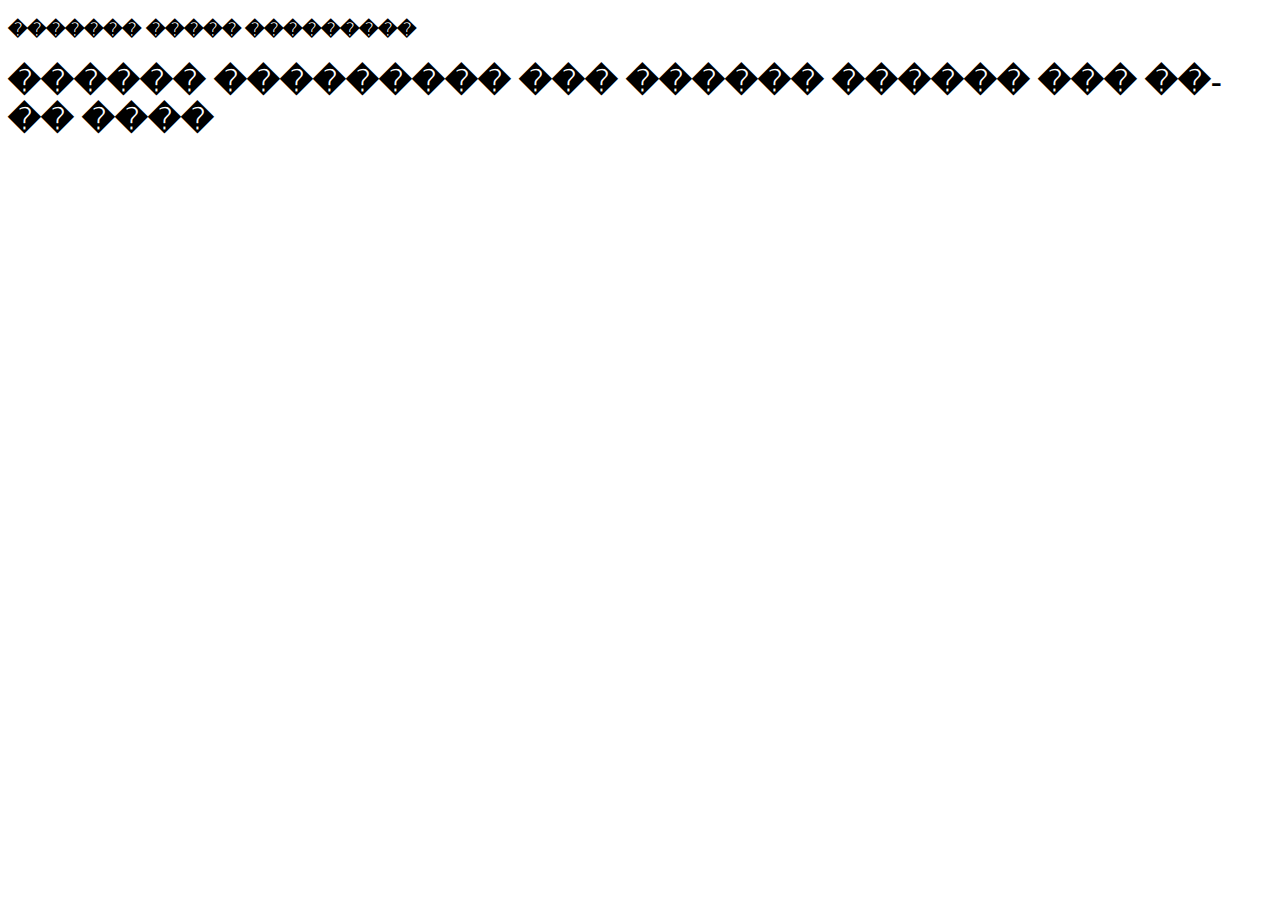
==== themes/typography/draft.index.html @ 27727218 "Create custom templates." ====
<!DOCTYPE html>
<html lang="en">
	<head>
		<meta charset="utf-8" />
		<title>������� ����� (������ ��������)</title>
		<link rel="stylesheet" href="/style/style.css" type="text/css" />
		<!--[if IE]><script src="/style/html5.js"></script><![endif]-->
        <!--[if lt IE 9]><script src="/style/css3-mediaqueries.js"></script><![endif]-->
	</head>
    <body>
        <section>
            <header>
                <h3 class="author">
                    <span class="main-header">����&shy;��� ��&shy;���</span>
                    <span class="second-header">���������</span>
                </h3>
                <h1>
                    <span class="main-header">���&shy;��� ����&shy;���&shy;��</span>
                    <span class="second-header">��� ���&shy;��� ���&shy;��� ��� ��&shy;�� ����</span>
                </h1>
            </header>
            
            <section class="current">
                <!--php-md-article-content-here-->
            </section>
            
            <footer>
            </footer>
        </section>

		<!-- jQuery -->
		<script src="/style/jquery.min.js"></script>
		<!-- http://bohemianalps.com/tools/grid/ -->
		<link href="/style/headsupgrid/hugrid.css" type="text/css" rel="stylesheet" />
		<script src="/style/headsupgrid/hugrid.js"></script>
		<script type="text/javascript">
		    $(document).ready(function() {
		        pageUnits = 'px';
		        colUnits = 'px';
		        pagewidth = 940;
		        columns = 16;
		        columnwidth = 40;
		        gutterwidth = 20;
		        pagetopmargin = 24;
		        rowheight = 24;
		        gridonload = 'off';
		        makehugrid();
		        setgridonload();
		    });
		</script>
	</body>
</html>
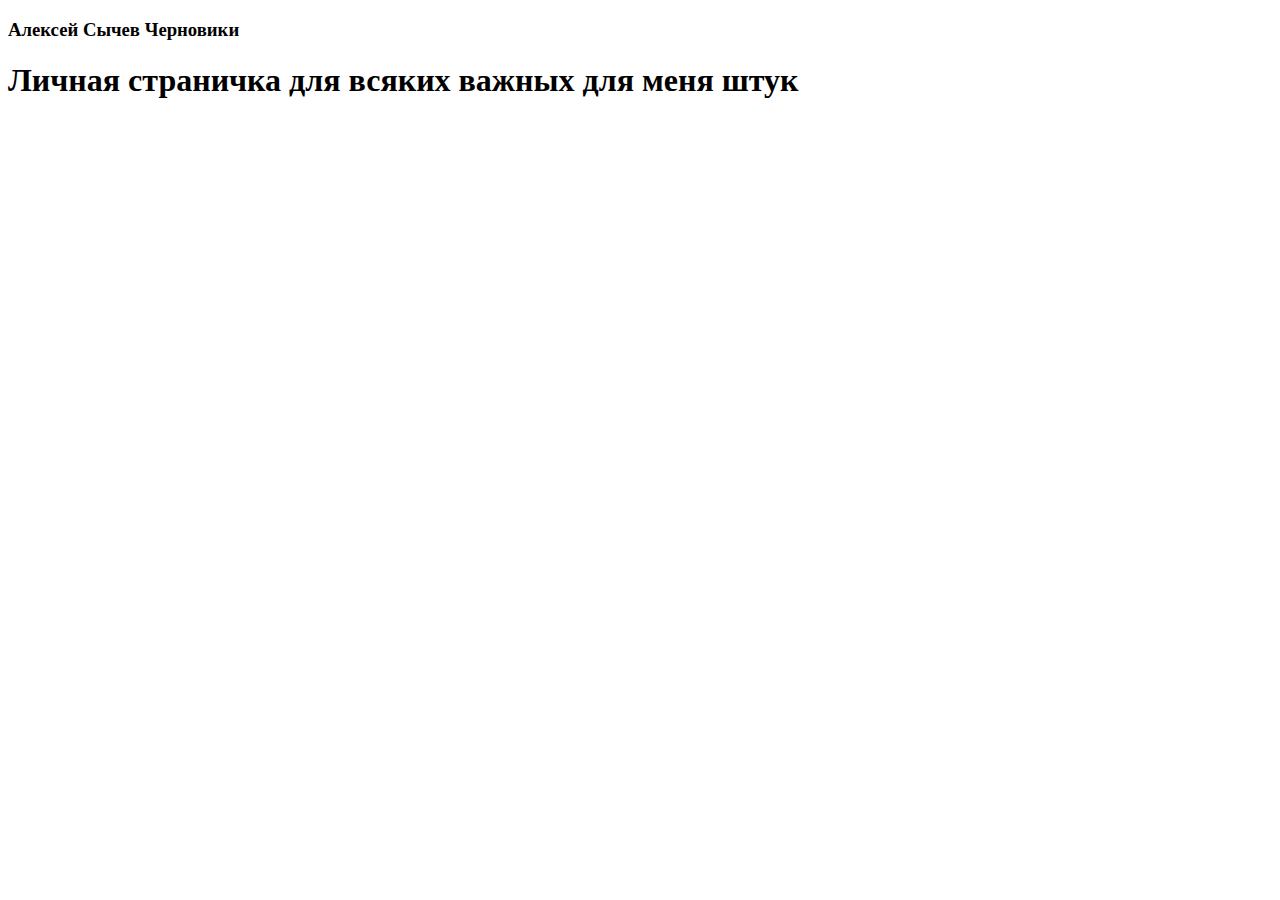
==== commit e0aacf71: "Convert all russian theme files to UTF-8" ====
--- a/themes/typography/draft.index.html
+++ b/themes/typography/draft.index.html
@@ -2,7 +2,7 @@
 <html lang="en">
 	<head>
 		<meta charset="utf-8" />
-		<title>������� ����� (������ ��������)</title>
+		<title>Алексей Сычев (личная страница)</title>
 		<link rel="stylesheet" href="/style/style.css" type="text/css" />
 		<!--[if IE]><script src="/style/html5.js"></script><![endif]-->
         <!--[if lt IE 9]><script src="/style/css3-mediaqueries.js"></script><![endif]-->
@@ -11,12 +11,12 @@
         <section>
             <header>
                 <h3 class="author">
-                    <span class="main-header">����&shy;��� ��&shy;���</span>
-                    <span class="second-header">���������</span>
+                    <span class="main-header">Алек&shy;сей Сы&shy;чев</span>
+                    <span class="second-header">Черновики</span>
                 </h3>
                 <h1>
-                    <span class="main-header">���&shy;��� ����&shy;���&shy;��</span>
-                    <span class="second-header">��� ���&shy;��� ���&shy;��� ��� ��&shy;�� ����</span>
+                    <span class="main-header">Лич&shy;ная стра&shy;нич&shy;ка</span>
+                    <span class="second-header">для вся&shy;ких важ&shy;ных для ме&shy;ня штук</span>
                 </h1>
             </header>
             
